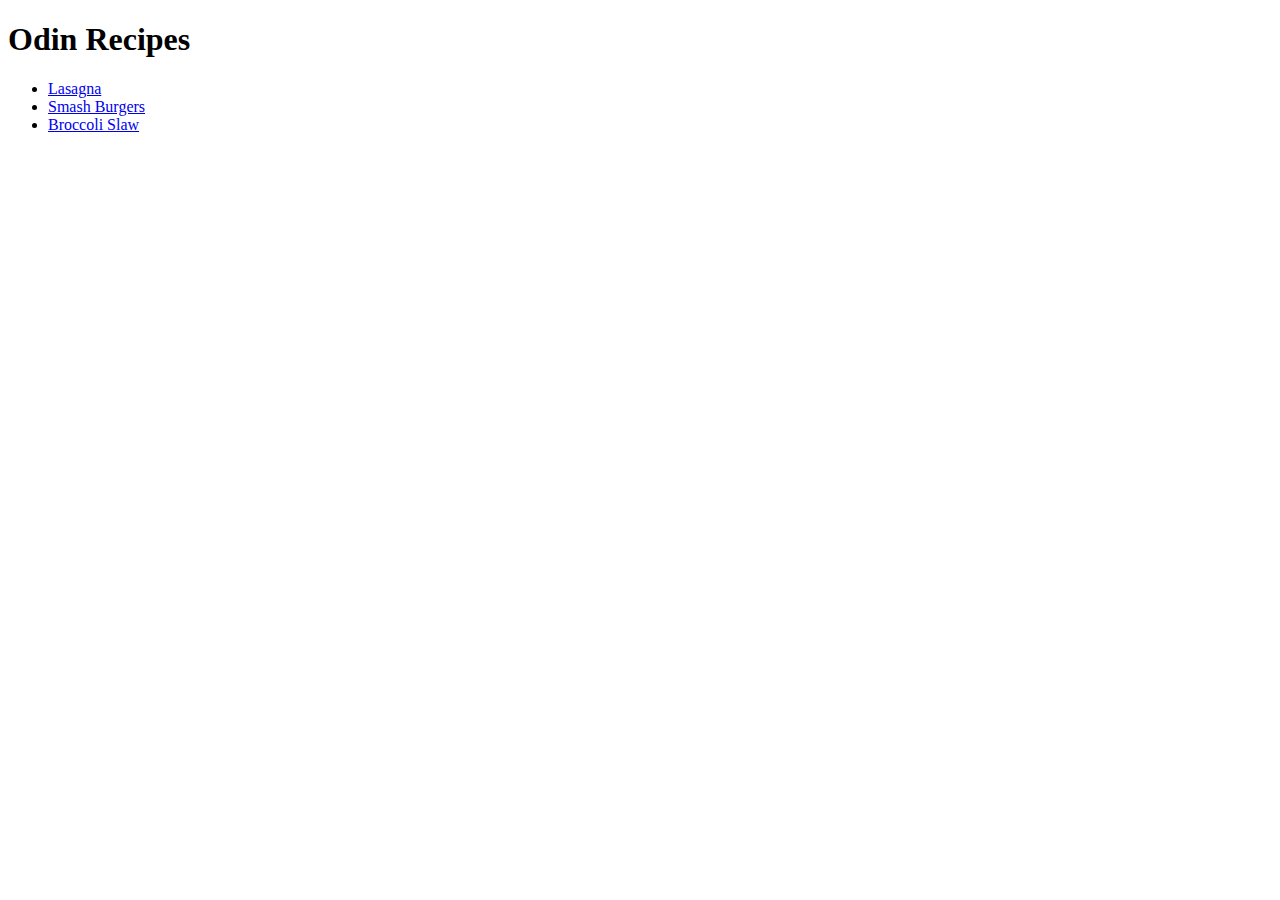
==== index.html @ b9abe2cf "Finish project" ====
<!DOCTYPE html>
<html lang="en">
    <head>
        <meta charset="UTF-8">
        <title>Francisco's Cookbook</title>
    </head>
    <body>
        <h1>Odin Recipes</h1>
        <ul>
        <li><a href="./recipes/lasagna.html">Lasagna</a></li>
        <li><a href="./recipes/smash-burgers.html">Smash Burgers</a></li>
        <li><a href="./recipes/broccoli-slaw.html">Broccoli Slaw</a></li>
        </ul>
    </body>
</html>
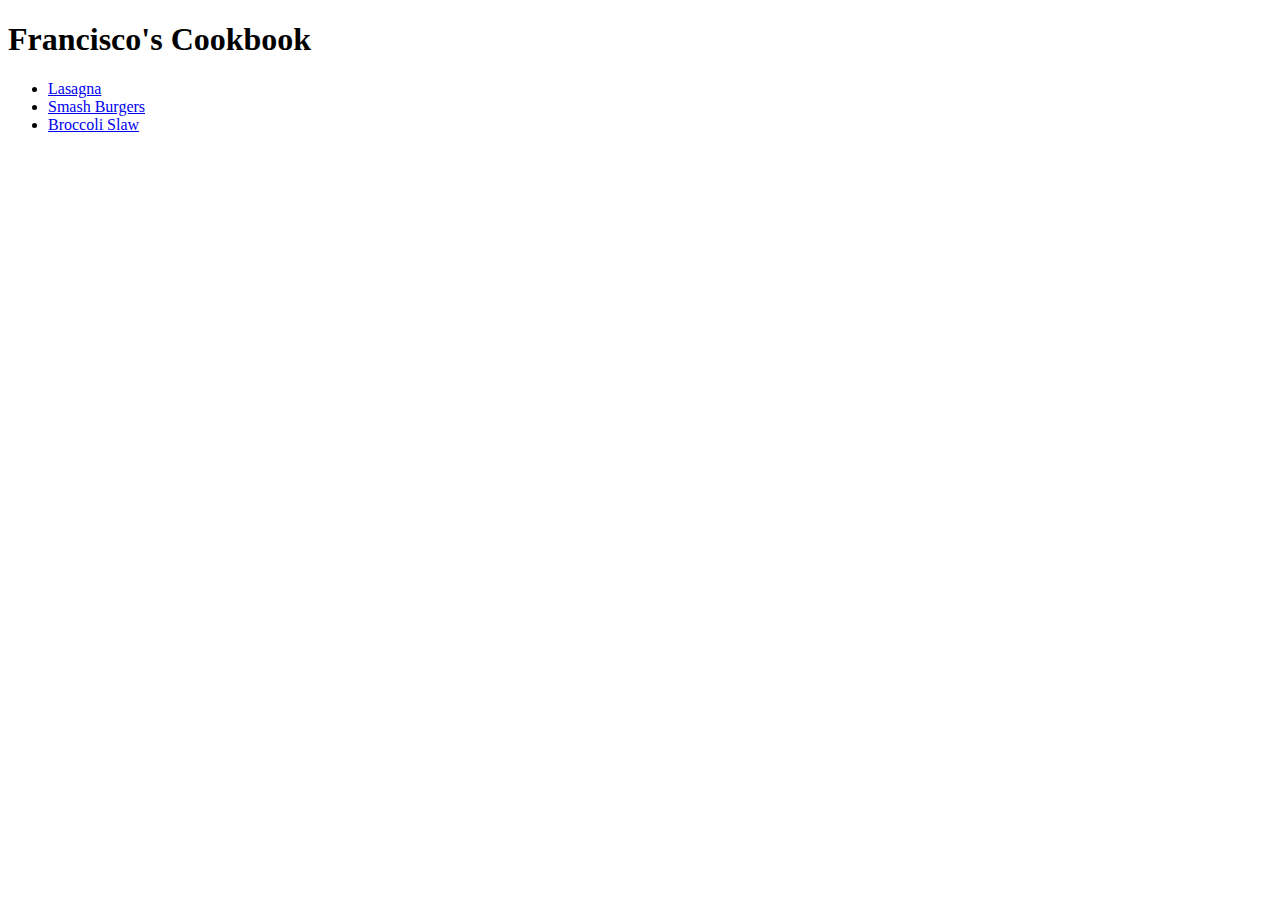
==== commit b61fba3a: "Finalize html project" ====
--- a/index.html
+++ b/index.html
@@ -5,7 +5,7 @@
         <title>Francisco's Cookbook</title>
     </head>
     <body>
-        <h1>Odin Recipes</h1>
+        <h1>Francisco's Cookbook</h1>
         <ul>
         <li><a href="./recipes/lasagna.html">Lasagna</a></li>
         <li><a href="./recipes/smash-burgers.html">Smash Burgers</a></li>
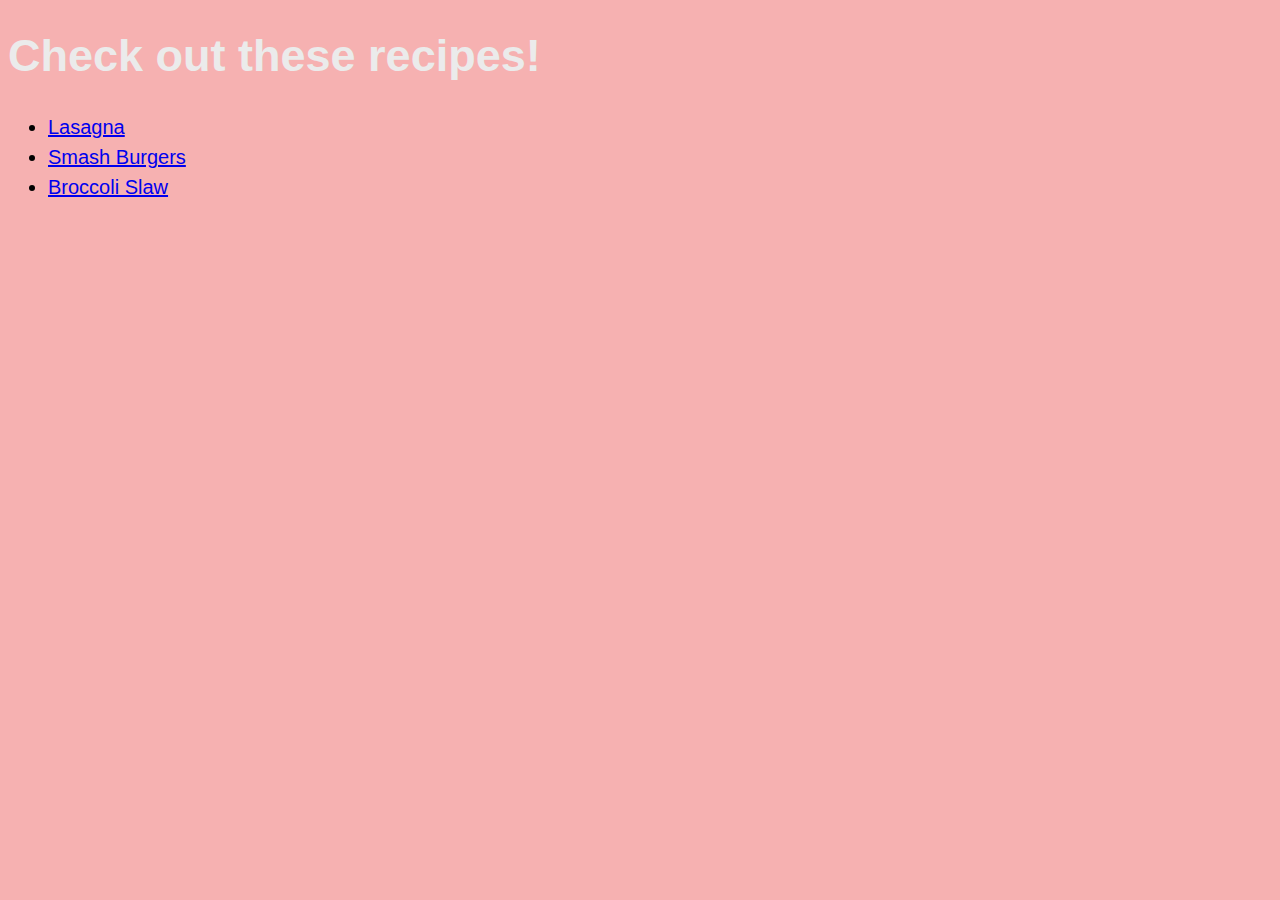
==== commit de7eefc7: "css first commit" ====
--- a/index.html
+++ b/index.html
@@ -3,9 +3,10 @@
     <head>
         <meta charset="UTF-8">
         <title>Francisco's Cookbook</title>
+        <link rel="stylesheet" href="index.css">
     </head>
     <body>
-        <h1>Francisco's Cookbook</h1>
+        <h1>Check out these recipes!</h1>
         <ul>
         <li><a href="./recipes/lasagna.html">Lasagna</a></li>
         <li><a href="./recipes/smash-burgers.html">Smash Burgers</a></li>
--- a/index.css
+++ b/index.css
@@ -0,0 +1,14 @@
+body {
+    background-color: #f6b1b1;
+    font-family: sans-serif, serif;
+}
+
+h1 {
+    color: #ebebeb;
+    font-size: 45px;
+}
+
+ul {
+    line-height: 30px;
+    font-size: 20px;
+}